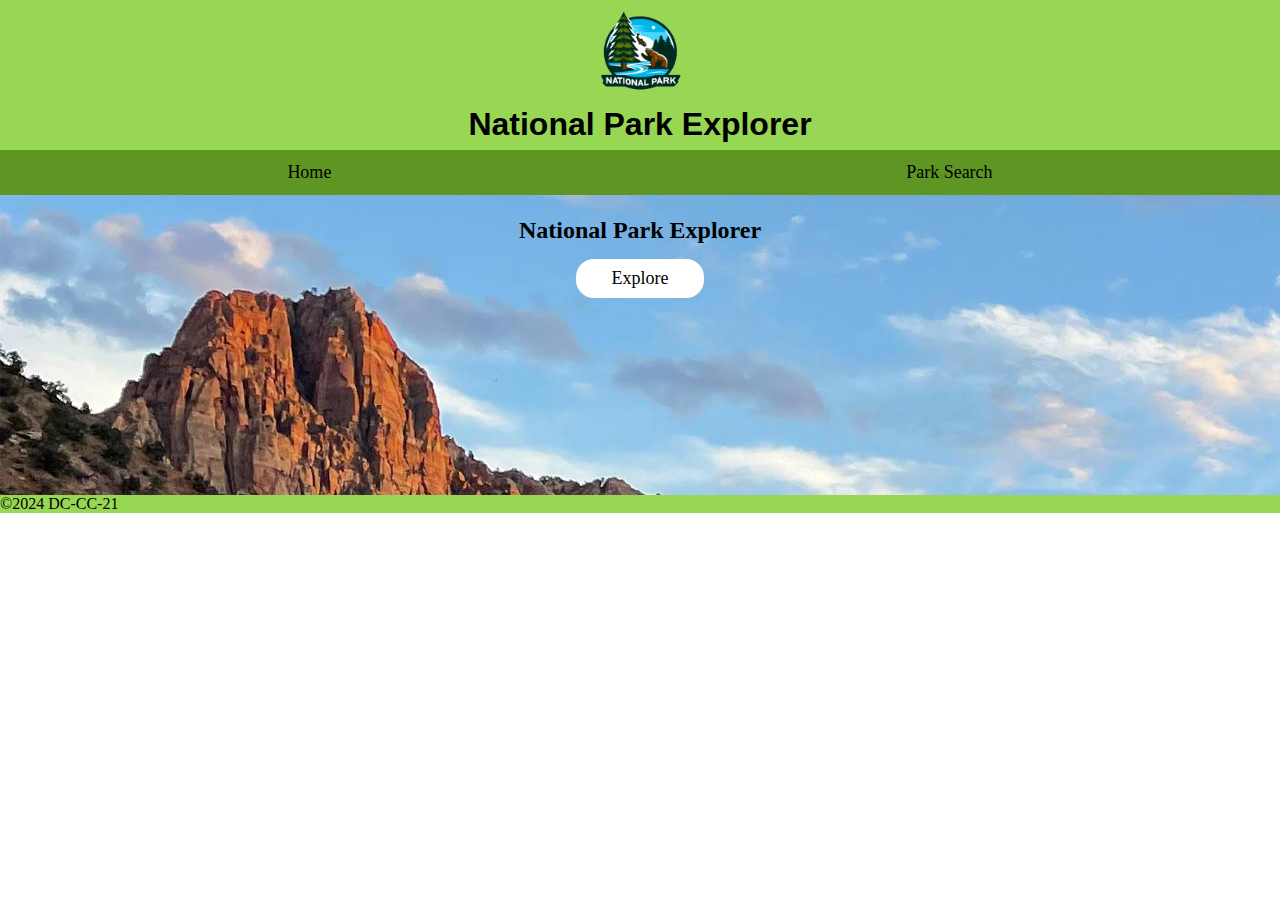
==== index.html @ 4c0b1366 "initial commit" ====
<!DOCTYPE html>
<html lang="en-US">
  <head>
    <meta charset="UTF-8" />
    <meta name="description" content="WDD 330 Project" />
    <meta name="viewport" content="width=device-width, initial-scale=1.0" />
    <meta name="author" content="DC-CC-21" />
    <title>Document</title>
    <link rel="stylesheet" type="text/css" href="./styles/style.css" />
    <link rel="icon" type="image/png" href="./favicon.ico" />
    <!-- <script src="./scripts/load-partials.js" defer></script> -->
    <script src="./scripts/home.js"  type="module"></script>
  </head>
  <body>
    <main class="bg">
      <div id="explore">
        <h2>National Park Explorer</h2>
        <a href="search.html">
          Explore
        </a>
      </div>
      <div id="slideshows">
       
      </div>
    </main>
  </body>
</html>
---- styles/style.css ----
* {
  margin: 0;
  padding: 0;
}

:root{
  --primary-color: #97D753;
  --secondary-color: #5e9523;
  --bg:#FFF8F0;
  --bg2:#C2C1C6;
  --hover:#9DD9D2;
  --input-height: 45px;
}

header {
  display: flex;
  flex-direction: column;
  justify-content: space-between;
  align-items: center;
  background-color: var(--primary-color);
}
header img {
  border-radius: 5em;
}

footer {
  display: flex;
  flex-direction: column;
  background-color: var(--primary-color);
}

nav{
  background-color: var(--secondary-color);
  width:100%;
  height:45px;
  display: flex;
  flex-direction: row;
  justify-content: space-around;
}
nav a {
  box-sizing: border-box;
  padding: 0.5em;
  height:100%;
  display:flex;
  align-items: center;
  font-size: large;
  text-decoration: none;
  color: black;
}

/* > HOME */
.bg{
  background-image: url("../images/zion_park.jpg");
  background-position-y: 25%;
  min-height:300px;
}
#explore{
  display:flex;
  flex-direction: column;
  justify-content: center;
  align-items: center;
  padding:1em;
}
#explore a{
  background-color:white;
  padding:0.5em 2em;
  font-size: large;
  text-decoration: none;
  color:black;
  border-radius:1em;
  margin-top:0.5em;
  transition:transform 200ms;
}
#explore a:hover {
  transform: scale(1.2);
}

#slideshows{
  padding:1em 0;
}
#slideshows h3{
  text-align: center;
  border:none;
  color:white;
  background-color:#000000a2;
  width:70%;
  margin:auto;
  padding:0.5em;
  box-sizing: border-box;
}
.slideshow{
  display:grid;
  grid-template-columns: 3em 1fr 3em;
  max-width: 70%;
  margin:auto;
}
.slideshow>div{
  display:flex;
  flex-direction: row;
  max-width:400px;
  overflow: hidden;
  scroll-snap-type: x mandatory;
  scroll-behavior: smooth;
}
.slideshow>div>a{
  position:relative;
  padding:0.2em 0.5em 0;
  box-sizing: border-box;
  width:100%;
  flex-shrink: 0;
  max-height:300px;
  scroll-snap-align: center;
}
.slideshow img{
  width:100%;
  height:auto;
  display:block;
  margin:auto;
}
.slideshow p {
  position:absolute;
  bottom:0.5em;
  right:0.5em;
  background-color:#000000a2;
  color:white;
  box-sizing: border-box;
  padding:0.5em 1em;
}
.slideshow button{
  display:block;
  width:80%;
  height: auto;
  aspect-ratio: 1/1;
  margin:auto;
  border-radius: 2em;
  border:none;
  background-image:radial-gradient(
    circle,
    #000000a2 50%,
    rgba(255, 255, 255, 0.486),
    #00000059 100%
  );
  color:rgb(255, 255, 255);
  font-weight: bold;
  font-size: larger;
}

/* > PARK SEARCH */
/* #Search */
.search{
  display:flex;
  flex-direction: column;
  padding:0.25em 1.5em;
  max-width:400px;
  margin:auto;
}
.search img{
  display: block;
}
.search input {
  width:100%;
  height:var(--input-height);
  box-sizing: border-box;
}
.search select{
  height:var(--input-height)
}
.search img{
  width:var(--input-height);
  height:var(--input-height);
  margin:auto;
  display:block;
}

/* #Results */
#searchResults{
  min-height:200px;
  display: grid;
  grid-template-columns: repeat(auto-fit, minmax(150px, 1fr));
  gap:0.25em;
  padding:0.25em;
  box-sizing: border-box;
  max-width:600px;
  margin:auto;
}
img{
  transition: filter 1s;
}
img.unfinished{
  filter: blur(5px);
}
img {
  filter: unset;
}

/* > DETAILS */
#details #mainContent {
  background-color: rgba(0, 0, 0, 0.733);
  margin: 1.5em 0;
  padding:0.25em 1em;
  color:white;
}
#details #mainContent p{
  padding:0.25em;
}

#details #heroContainer{
  height:350px;
  display: flex;
  align-items: center;
  justify-content: center;
  overflow: hidden;
}
#details #hero {
  width:95%;
  margin:auto;
  display: block;
  height:auto;
}

#alternateViews{
  display:grid;
  grid-template-columns: 1fr 1fr 1fr;
  padding:0.25em 1em;
  gap:0.25em;
  box-sizing: border-box;
}

#alternateViews div{
  width:100%;
  height:auto;
  aspect-ratio: 1/1;
  overflow:hidden;
  border:none;
  border-radius: 0.25em;
  box-sizing: border-box;
  transition:border-radius 200ms;
}

#alternateViews div:hover{
  border-radius:1em;
  border: 2px solid var(--secondary-color);
}

#alternateViews img{
  display:block;
  width:100%;
  height:auto;
}
#alternateViews img.wide{
  width:auto;
  height:100%;
}

#hours{
  background-color: var(--bg2);
  width: 100%;
  padding:0.25em;
  box-sizing: border-box;
}
#hours p.today {
  background-color:white;
}

#activities,
#topics{
  margin-top:1em;
  padding:0.25em 1em;
}
.blobContainer{
  display:flex;
  flex-direction: row;
  flex-wrap: wrap;
  width:90%;
  margin:auto'
}
.blob {
  border: 2px solid var(--secondary-color);
  border-radius: 0.5em;
  white-space: nowrap;
  margin:0.3em;
  padding:0.25em;
  box-sizing: border-box;
  display:block;
  transition:transform 200ms;
}
.blob:hover{
  transform:scale(1.1);
}
.blob:hover{
  background-color: var(--hover);
}

/* >ALL */
main:not(main.bg) {
  background-color: var(--bg);
}
.card{
  width:100%;
  position:relative;
  aspect-ratio: 1/1;
  overflow:hidden;
  background-color: var(--bg2);
  border-radius: 0.5em;
}
.card img{
  display:block;
  margin:auto;
  width:auto;
  height:100%;
}
.card p{
  position:absolute;
  bottom:0;
  right:0;
  background-color:var(--bg2);
  padding:0.5em;
  color:black;
  width:100%;
  text-align: right;
  box-sizing: border-box;
}
h1{
  padding:0.2em;
  font-family: 'Red Hat Display', sans-serif;
  font-weight:600;
  text-align: center;
}
h2{
  text-align: center;
  padding:0.25em;
}

h3{
  position:relative;
  border-bottom: 2px solid black;
  width:90%;
  padding:0.1em;
}
#hours p{
  font-size: large;
  padding:0.25em;
}
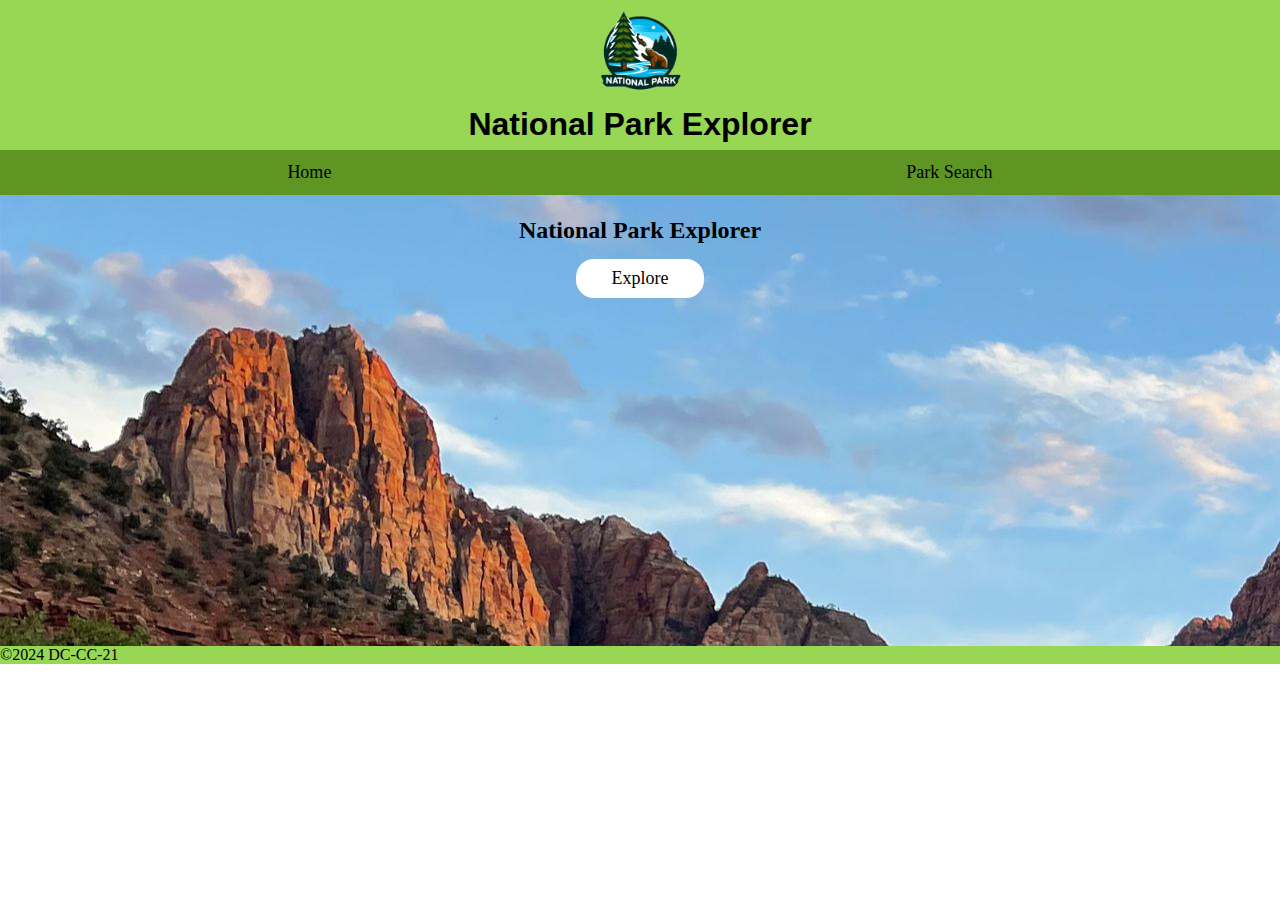
==== commit 1696cb5c: "connected weather" ====
--- a/index.html
+++ b/index.html
@@ -7,7 +7,10 @@
     <meta name="author" content="DC-CC-21" />
     <title>Document</title>
     <link rel="stylesheet" type="text/css" href="./styles/style.css" />
+    <link rel="stylesheet" type="text/css" href="./styles/medium.css" />
+    <link rel="stylesheet" type="text/css" href="./styles/large.css" />
     <link rel="icon" type="image/png" href="./favicon.ico" />
+    <link rel="manifest" href="manifest.json" />
     <!-- <script src="./scripts/load-partials.js" defer></script> -->
     <script src="./scripts/home.js"  type="module"></script>
   </head>
--- a/styles/style.css
+++ b/styles/style.css
@@ -77,6 +77,7 @@
 
 #slideshows{
   padding:1em 0;
+  min-height:300px;
 }
 #slideshows h3{
   text-align: center;
@@ -91,31 +92,40 @@
 .slideshow{
   display:grid;
   grid-template-columns: 3em 1fr 3em;
-  max-width: 70%;
+  max-width: 90%;
   margin:auto;
 }
 .slideshow>div{
   display:flex;
   flex-direction: row;
-  max-width:400px;
+  max-width:600px;
   overflow: hidden;
   scroll-snap-type: x mandatory;
   scroll-behavior: smooth;
+  margin:auto;
+  width:100%;
 }
 .slideshow>div>a{
   position:relative;
   padding:0.2em 0.5em 0;
   box-sizing: border-box;
-  width:100%;
+  width:90%;
   flex-shrink: 0;
   max-height:300px;
   scroll-snap-align: center;
+  overflow:hidden;
 }
 .slideshow img{
   width:100%;
   height:auto;
   display:block;
   margin:auto;
+}
+img.wide {
+  width:auto;
+  height:100%;
+  margin:auto;
+  display:block;
 }
 .slideshow p {
   position:absolute;
@@ -180,7 +190,7 @@
   gap:0.25em;
   padding:0.25em;
   box-sizing: border-box;
-  max-width:600px;
+  max-width:1000px;
   margin:auto;
 }
 img{
@@ -205,28 +215,55 @@
 }
 
 #details #heroContainer{
-  height:350px;
+  /* height:350px; */
+  width:100%;
+  max-width:500px;
+  margin:auto;
+  height:auto;
+  aspect-ratio: 3/2;
   display: flex;
   align-items: center;
   justify-content: center;
   overflow: hidden;
 }
-#details #hero {
+#details #hero,
+#favorites .hero {
   width:95%;
   margin:auto;
   display: block;
   height:auto;
 }
 
-#alternateViews{
+#alternateViews {
+  max-height:350px;
+  overflow-y:auto;
+  margin:0.2em;
+}
+
+#alternateViews::-webkit-scrollbar{
+  appearance:none;
+}
+
+#alternateViews::-webkit-scrollbar-thumb{
+  background-color:var(--secondary-color);
+  border-radius: 1em;
+}
+
+#alternateViews::-webkit-scrollbar-track{
+  background-color:var(--bg2);
+  border-radius: 1em;
+}
+
+
+#alternateViews>div{
   display:grid;
   grid-template-columns: 1fr 1fr 1fr;
-  padding:0.25em 1em;
+  padding:0.25em;
   gap:0.25em;
   box-sizing: border-box;
 }
 
-#alternateViews div{
+#alternateViews>div div{
   width:100%;
   height:auto;
   aspect-ratio: 1/1;
@@ -237,7 +274,7 @@
   transition:border-radius 200ms;
 }
 
-#alternateViews div:hover{
+#alternateViews>div div:hover{
   border-radius:1em;
   border: 2px solid var(--secondary-color);
 }
@@ -283,6 +320,8 @@
   box-sizing: border-box;
   display:block;
   transition:transform 200ms;
+  text-decoration: none;
+  color:black;
 }
 .blob:hover{
   transform:scale(1.1);
@@ -303,7 +342,7 @@
   background-color: var(--bg2);
   border-radius: 0.5em;
 }
-.card img{
+.card img:not(.wide){
   display:block;
   margin:auto;
   width:auto;
@@ -319,7 +358,20 @@
   width:100%;
   text-align: right;
   box-sizing: border-box;
-}
+  z-index:1;
+}
+.card p::before{
+  content:"";
+  left:0;
+  top:0;
+  width:100%;
+  height:100%;
+  background-color: var(--bg2);
+  opacity:0.5;
+  z-index:-1;
+}
+
+
 h1{
   padding:0.2em;
   font-family: 'Red Hat Display', sans-serif;
@@ -340,4 +392,72 @@
 #hours p{
   font-size: large;
   padding:0.25em;
+}
+
+
+#favorites {
+  display:grid;
+  grid-template-columns: 1fr 1fr;
+  padding:0.25em;
+  box-sizing: border-box;
+  gap:0.5em;
+}
+.favorite #alternateViews div{
+  border: 1px solid var(--hover);
+}
+.favorite #alternateViews div:hover {
+  border: 2px solid var(--secondary-color);
+}
+
+.favorite{
+  background-color: #000000a2;
+  color:white;
+  border-radius: 0.5em;
+  padding:0.25em;
+  box-sizing: border-box;
+  text-align: center;
+  border: 3px solid black;
+}
+.hours {
+  text-align: left;
+  padding:0.25em;
+}
+#alerts div {
+  margin: 0.25em;
+  background-color: #ffa9a9;
+  padding: 0.25em;
+  border: 3px solid red;
+  border-radius: 0.25em;
+}
+
+#weather{
+  background-image:linear-gradient(white, #00aaff);
+  padding:0.25em;
+}
+#current,
+#forecast{
+
+  display:flex;
+  flex-direction: column;
+  justify-content: center;
+  align-items: center;
+}
+
+#forecastContainer{
+  display:grid;
+  grid-template-columns: 1fr 1fr;
+}
+
+#current p{
+  font-size:larger;
+}
+.weatherTile {
+  background-color: #29308259;
+  display: flex;
+  justify-content: center;
+  flex-direction: column;
+  align-items: center;
+  border-radius: 0.25em;
+  margin:0.35em;
+  padding:0.25em;
 }--- a/styles/medium.css
+++ b/styles/medium.css
@@ -0,0 +1,32 @@
+@media screen and (min-width: 400px) {
+  #searchResults {
+    padding: 0.25em 1em;
+  }
+
+  .search {
+    display: grid;
+    grid-template-columns: 1fr 20% 60% 45px 1fr;
+  }
+  .search label {
+    grid-column: 3/4;
+  }
+  .search select {
+    grid-column: 2/3;
+    height: 100%;
+  }
+  .search input {
+    width: 100%;
+    height: 100%;
+  }
+  .search button {
+    grid-column: 4/5;
+    height: 100%;
+    width: 100%;
+  }
+  .slideshow>div>a {
+    width: 70%;
+  }
+  .slideshow {
+    max-width:70%;
+  }
+}
--- a/styles/large.css
+++ b/styles/large.css
@@ -0,0 +1,20 @@
+@media screen and (min-width: 500px) {
+    #weather{
+        display:grid;
+        grid-template-columns: 60% 40%;
+    }
+}
+@media screen and (min-width: 800px) {
+    #details #mainContent>div {
+        max-width:1000px;
+        margin:auto;
+        display:grid;
+        grid-template-columns: 60% 40%;
+        grid-gap: 1em;
+    }
+    #mainContent h2, 
+    #mainContent #parkDescription {
+        grid-column: 1/3;
+    }
+
+}